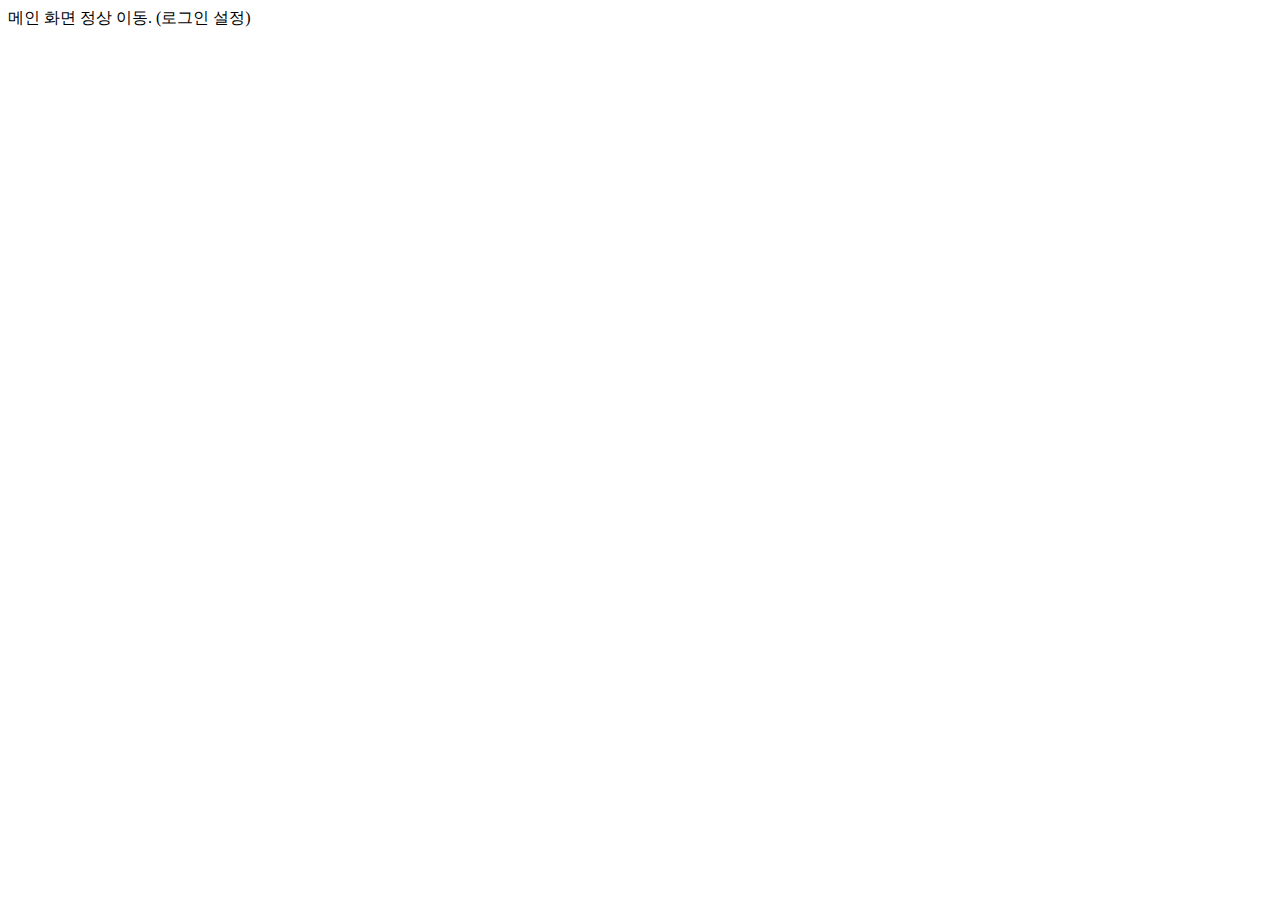
==== apt/src/main/resources/templates/main/index.html @ 19f3d65d "#SECURITY COMMIT" ====
<!doctype html>
<html class="no-js" lang="" xmlns:th="http://www.w3.org/1999/xhtml"
      xmlns:sec="http://www.thymeleaf.org/extras/spring-security">

<head>
    <meta charset="utf-8">
    <title>메인 화면</title>
    <meta name="description" content="">
    <meta name="viewport" content="width=device-width, initial-scale=1">
    <link href="https://fonts.googleapis.com/css2?family=Noto+Sans+KR:wght@100;300;400;500;700;900&display=swap"
          rel="stylesheet">
    <link rel="stylesheet" href="/css/login.css">
</head>

<body class="login">
<div class="login-out">
    <div class="login-in clearfix">
        메인 화면 정상 이동. (로그인 설정)
        <div class="login-right">
            <div class="right-bg">
            </div>
        </div>
    </div>
    <div class="logo-box">
    <!-- 세종 -->
        <!--<img src="/img/logo.svg" alt="하단로고"></div>-->
    <!-- 용인 -->
<!--        <img src="/img/logo-kor.svg" alt="하단로고"></div>-->
    <!-- 울산 -->
<!--            <img src="/img/logo2.svg" alt="하단로고"></div>-->
    </div>
</div>

</body>
</html>
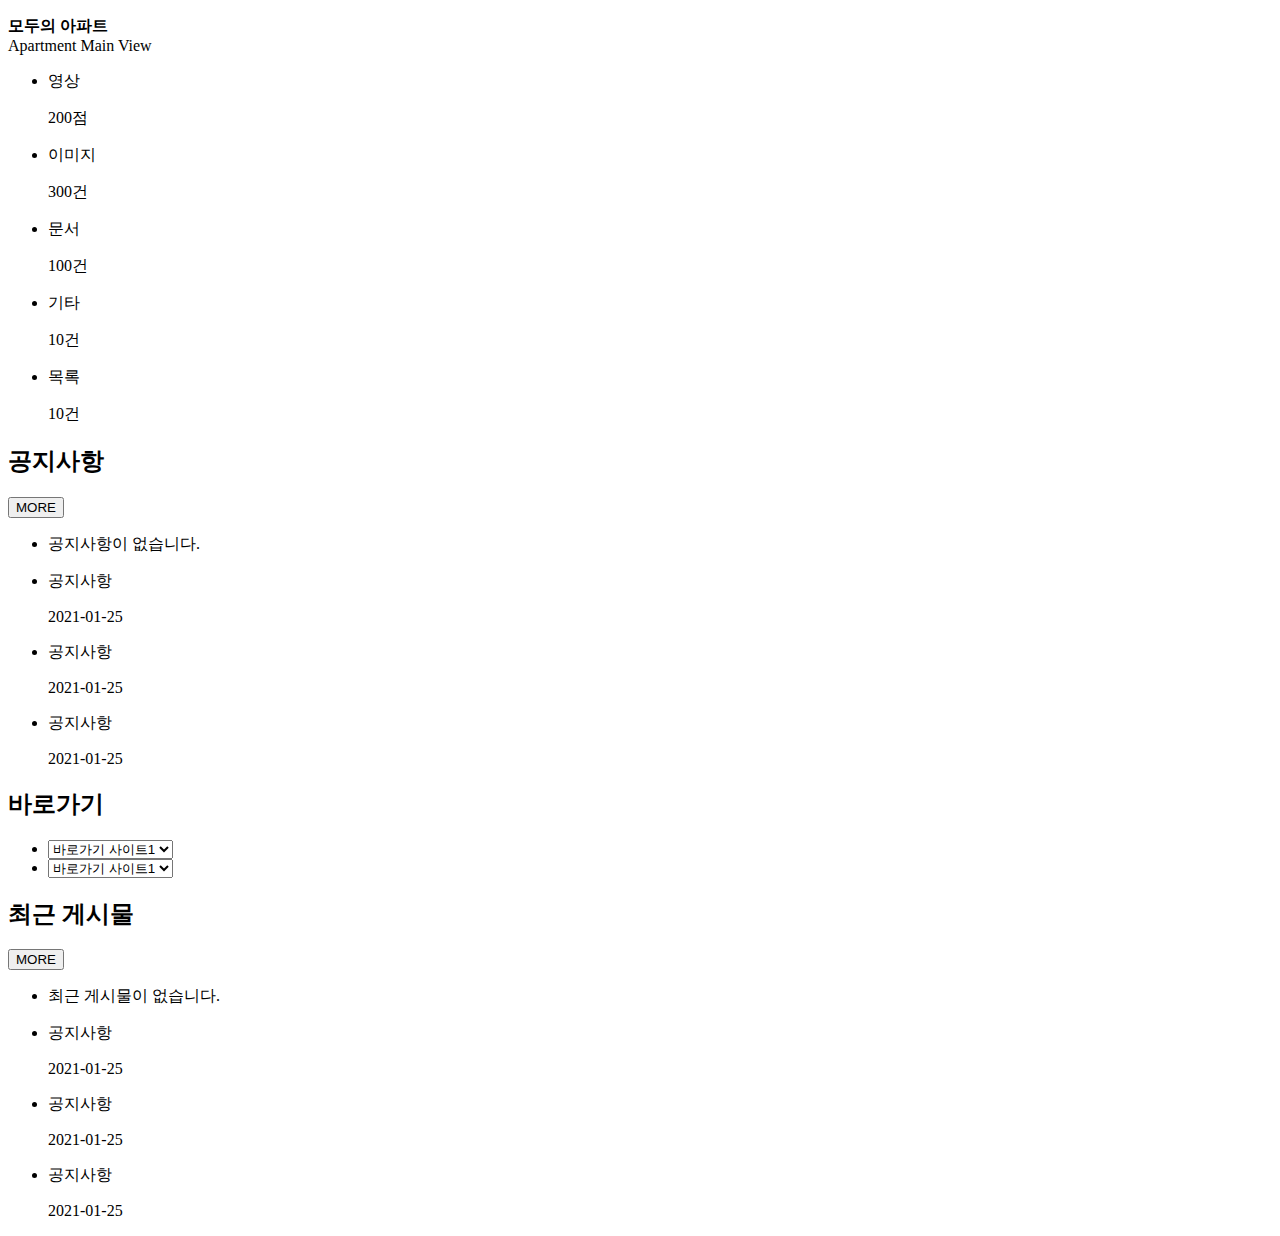
==== commit 430306f5: "#SECURITY" ====
--- a/apt/src/main/resources/templates/main/index.html
+++ b/apt/src/main/resources/templates/main/index.html
@@ -1,35 +1,102 @@
-<!doctype html>
-<html class="no-js" lang="" xmlns:th="http://www.w3.org/1999/xhtml"
-      xmlns:sec="http://www.thymeleaf.org/extras/spring-security">
-
-<head>
-    <meta charset="utf-8">
-    <title>메인 화면</title>
-    <meta name="description" content="">
-    <meta name="viewport" content="width=device-width, initial-scale=1">
-    <link href="https://fonts.googleapis.com/css2?family=Noto+Sans+KR:wght@100;300;400;500;700;900&display=swap"
-          rel="stylesheet">
-    <link rel="stylesheet" href="/css/login.css">
-</head>
-
-<body class="login">
-<div class="login-out">
-    <div class="login-in clearfix">
-        메인 화면 정상 이동. (로그인 설정)
-        <div class="login-right">
-            <div class="right-bg">
+<!DOCTYPE html>
+<html lang="ko" xmlns="http://www.w3.org/1999/xhtml" xmlns:th="http://www.thymeleaf.org"
+      xmlns:layout="http://www.ultraq.net.nz/thymeleaf/layout" layout:decorator="~{layout/default}">
+<th:block layout:fragment="content">
+    <main>
+        <div class="slider-box">
+            <div class="slider">
+                <div class="main-sd">
+                    <div style="background-image: url(/images/b.jpg);">
+                        <p><b>모두의 아파트</b><br><span> Apartment Main View</span></p>
+                    </div>
+                </div>
             </div>
         </div>
-    </div>
-    <div class="logo-box">
-    <!-- 세종 -->
-        <!--<img src="/img/logo.svg" alt="하단로고"></div>-->
-    <!-- 용인 -->
-<!--        <img src="/img/logo-kor.svg" alt="하단로고"></div>-->
-    <!-- 울산 -->
-<!--            <img src="/img/logo2.svg" alt="하단로고"></div>-->
-    </div>
-</div>
+        <div class="main-in clearfix">
+            <div class="main-top clearfix">
+                <ul class="total-ul clearfix">
+                    <li>
+                        <i style="background-image: url(/images/i-1.png);"></i>
+                        <div class="to-p">
+                            <p>영상</p>
+                            <p><span>200</span>점</p>
+                        </div>
 
-</body>
+                    </li>
+                    <li>
+                        <i style="background-image: url(/images/i-2.png);"></i>
+                        <div class="to-p">
+                            <p>이미지</p>
+                            <p><span>300</span>건</p>
+                        </div>
+                    </li>
+                    <li>
+                        <i style="background-image: url(/images/i-3.png);"></i>
+                        <div class="to-p">
+                            <p>문서</p>
+                            <p><span>100</span>건</p>
+                        </div>
+                    </li>
+                    <li>
+                        <i style="background-image: url(/images/i-4.png);"></i>
+                        <div class="to-p">
+                            <p>기타</p>
+                            <p><span>10</span>건</p>
+                        </div>
+                    </li>
+                    <li>
+                        <i style="background-image: url(/images/i-5.png);"></i>
+                        <div class="to-p">
+                            <p>목록</p>
+                            <p><span>10</span>건</p>
+                        </div>
+                    </li>
+                </ul>
+            </div>
+            <div class="main-md">
+                <div class="m-left">
+                    <div class="tit-box clearfix">
+                        <h2 class="tit">공지사항</h2>
+                        <button type="button">MORE</button>
+                    </div>
+                    <ul class="list-ul">
+                        <li class="none-t">공지사항이 없습니다.</li>
+                        <li><p>공지사항</p> <span>2021-01-25</span></li>
+                        <li><p>공지사항</p> <span>2021-01-25</span></li>
+                        <li><p>공지사항</p> <span>2021-01-25</span></li>
+                    </ul>
+                    <div class="tit-box clearfix">
+                        <h2 class="tit mt50">바로가기</h2>
+                    </div>
+                    <ul class="sel-ul">
+                        <li>
+                            <select name="">
+                                <option value="">바로가기 사이트1</option>
+                                <option value="">바로가기 사이트2</option>
+                            </select>
+                        </li>
+                        <li>
+                            <select name="">
+                                <option value="">바로가기 사이트1</option>
+                                <option value="">바로가기 사이트2</option>
+                            </select>
+                        </li>
+                    </ul>
+                </div>
+                <div class="m-right">
+                    <div class="tit-box clearfix">
+                        <h2 class="tit">최근 게시물</h2>
+                        <button type="button">MORE</button>
+                    </div>
+                    <ul class="list-ul">
+                        <li class="none-t">최근 게시물이 없습니다.</li>
+                        <li><p>공지사항</p> <span>2021-01-25</span></li>
+                        <li><p>공지사항</p> <span>2021-01-25</span></li>
+                        <li><p>공지사항</p> <span>2021-01-25</span></li>
+                    </ul>
+                </div>
+            </div>
+        </div>
+    </main>
+</th:block>
 </html>